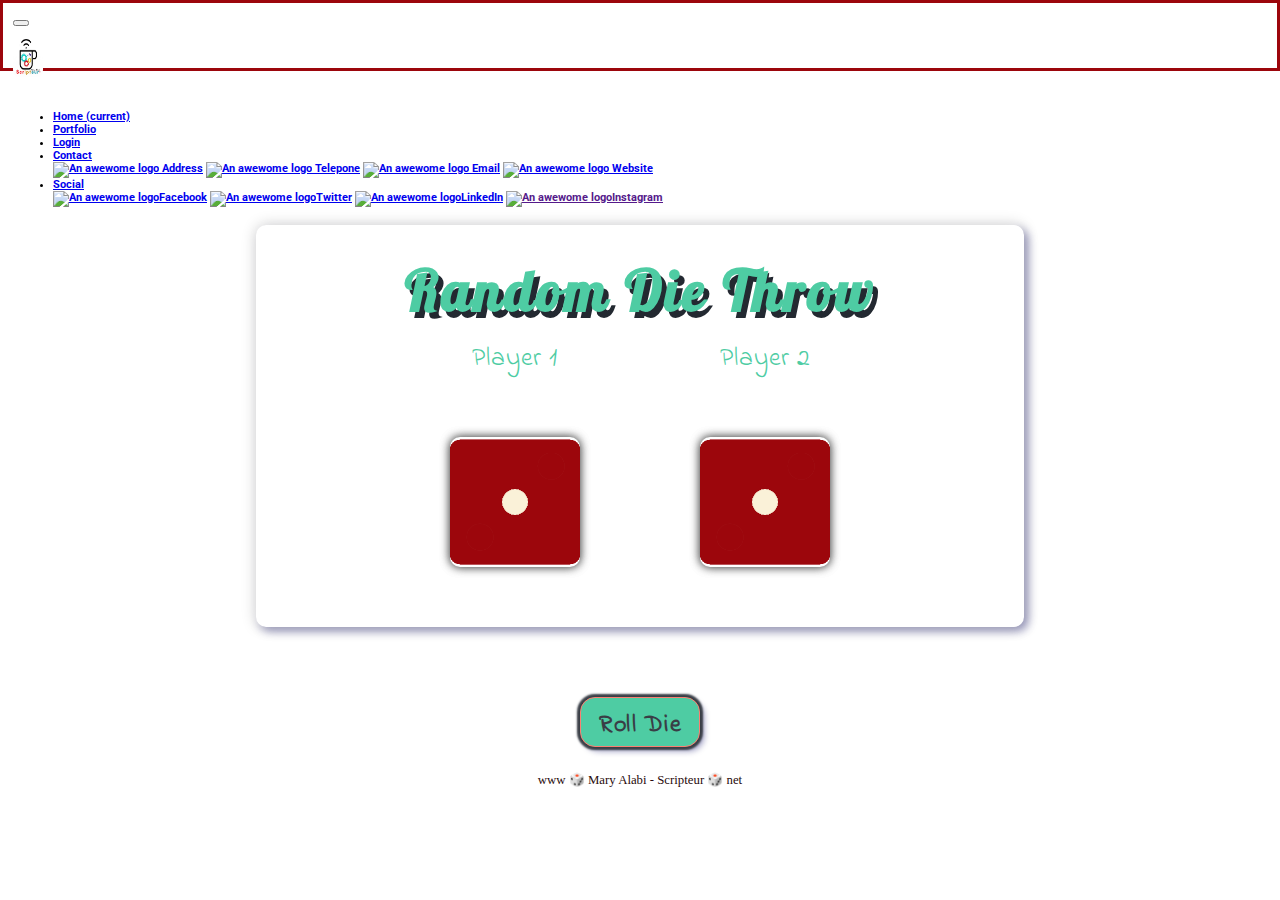
==== dice.html @ eed5584e "this is version one" ====
<!doctype html>
<html>
<head>
  <title>The-Cube</title>
  <meta charset="utf-8">
  <meta name="viewport" content="width=device-width, initial-scale=1, shrink-to-fit=no">
  <link href="https://fonts.googleapis.com/css?family=Indie+Flower|Lobster" rel="stylesheet">
  <link rel="stylesheet" href="https://stackpath.bootstrapcdn.com/bootstrap/4.5.0/css/bootstrap.min.css" integrity="sha384-9aIt2nRpC12Uk9gS9baDl411NQApFmC26EwAOH8WgZl5MYYxFfc+NcPb1dKGj7Sk" crossorigin="anonymous">
  <link href="dice.css" rel="stylesheet" type="text/css">

  <script src="https://code.jquery.com/jquery-3.5.1.js" integrity="sha256-QWo7LDvxbWT2tbbQ97B53yJnYU3WhH/C8ycbRAkjPDc=" crossorigin="anonymous"></script>
  <script src="https://code.jquery.com/jquery-3.5.1.slim.min.js" integrity="sha384-DfXdz2htPH0lsSSs5nCTpuj/zy4C+OGpamoFVy38MVBnE+IbbVYUew+OrCXaRkfj" crossorigin="anonymous"></script>
  <script src="https://cdn.jsdelivr.net/npm/popper.js@1.16.0/dist/umd/popper.min.js" integrity="sha384-Q6E9RHvbIyZFJoft+2mJbHaEWldlvI9IOYy5n3zV9zzTtmI3UksdQRVvoxMfooAo" crossorigin="anonymous"></script>
  <script src="https://stackpath.bootstrapcdn.com/bootstrap/4.5.0/js/bootstrap.min.js" integrity="sha384-OgVRvuATP1z7JjHLkuOU7Xw704+h835Lr+6QL9UvYjZE3Ipu6Tp75j7Bh/kR0JKI" crossorigin="anonymous"></script>
  <script src="https://cdnjs.cloudflare.com/ajax/libs/gsap/3.8.0/gsap.min.js" type="text/javascript"></script>
</head>
<body>
  <header>
      <nav id="navB" class="navB navbar navbar-expand-md navbar-dark bg-dark">
      <button class="navbar-toggler" type="button" data-toggle="collapse"
        data-target="#navbarTogglerDemo02">
        <span class="navbar-toggler-icon"></span>
      </button>
      <div class="collapse navbar-collapse" id="navbarTogglerDemo02">
      <a class="navbar-brand" href="#"><img class="logo2" src="images/Scripteur.gif"
          alt="An awewome logo"></a>
        <h5>
          <ul class="navbar-nav">
            <li class="nav-item active">
              <a class="nav-link ff" href="indexReal.html">Home
                <span class="sr-only">(current)</span> </a>
            </li>
            <li class="nav-item">
              <a class="nav-link ff" href="#">Portfolio</a>
            </li>
            <li class="nav-item">
              <a class="nav-link ff" href="#">Login</a>
            </li>
            <li class="nav-item dropdown ddr">
              <a class="nav-link dropdown-toggle" href="#" id="navbarDropdownMenuLink" role="button" data-toggle="dropdown" aria-haspopup="true" aria-expanded="false">
                Contact
              </a>
              <div class="dropdown-menu" aria-labelledby="navbarDropdownMenuLink">
                <a class="dropdown-item" href="#"> <img class="social" src="images/addy.png" alt="An awewome logo"> Address</a>
                <a class="dropdown-item" href="#"> <img class="social" src="images/telephone.png" alt="An awewome logo"> Telepone</a>
                <a class="dropdown-item" href="#"><img class="social" src="images/mail.png" alt="An awewome logo"> Email</a>
                <a class="dropdown-item" href="#"><img class="social" src="images/webWorld.png" alt="An awewome logo"> Website</a>
              </div>
            </li>
            <li class="nav-item dropdown ddr">
              <a class="nav-link dropdown-toggle" href="#" id="navbarDropdownMenuLink" role="button" data-toggle="dropdown" aria-haspopup="true" aria-expanded="false">
                Social
              </a>
              <div class="dropdown-menu" aria-labelledby="navbarDropdownMenuLink">
                <a class="dropdown-item" href="https://m.facebook.com/mary.alabi.902?ref=bookmarks"><img class="social" src="images/facebook.png" alt="An awewome logo">Facebook</a>
                <a class="dropdown-item" href="https://twitter.com/DataChic2"><img class="social" src="images/twitter.png" alt="An awewome logo">Twitter</a>
                <a class="dropdown-item" href="https://www.linkedin.com/in/mary-alabi-48320964"><img class="social" src="images/lin.png" alt="An awewome logo">LinkedIn</a>
                <a class="dropdown-item" href=""><img class="social" src="images/insta.png" alt="An awewome logo">Instagram</a>
              </div>
            </li>
          </ul>
      </h5>
      </div>
      <!-- <input type="text" value="" width="40px" /> -->
      </nav>
  </header>

  <div class="container">
    <div id="heading">
      <h1> Random Die Throw </h1>
    </div>
      <div id="box1" class="flexcontainer">
          <div class="cont" id="play1">
            <div class="pl">
              <p>Player 1</p>
            </div>
             <div class="scene">
                <div class="cubeFace cub dice player1">
                  <div class="cube-face img front-face rfront">  <img class="face" /> </div>
                  <div class="cube-face img back-face rback">    <img class="face" /> </div>
                  <div class="cube-face img left-face rleft">    <img class="face" /> </div>
                  <div class="cube-face img right-face rright">  <img class="face" /> </div>
                  <div class="cube-face img top-face rtop">      <img class="face" /> </div>
                  <div class="cube-face img bottom-face rbottom"><img class="face" /> </div>
                </div>
              </div>
          </div>
          <br>
          <div class="cont" id="play2">
            <div class="pl">
              <p>Player 2</p>
            </div>
            <div class="scene">
              <div class="cubeFace2 cub dice player2">
                <div class="cube-face img front-face rfront">  <img class="face2" /> </div>
                <div class="cube-face img back-face rback">    <img class="face2" /> </div>
                <div class="cube-face img left-face rleft">    <img class="face2" /> </div>
                <div class="cube-face img right-face rright">  <img class="face2" /> </div>
                <div class="cube-face img top-face rtop">      <img class="face2" /> </div>
                <div class="cube-face img bottom-face rbottom"><img class="face2" /> </div>
              </div>
            </div>
         </div>
     </div>
  </div>

    <div id="roll">
      <button class='button' id="Roll">Roll Die</button>
    </div

 
  <script src="http://cdnjs.cloudflare.com/ajax/libs/gsap/1.18.4/TweenMax.min.js"></script>
  <script src="https://cdnjs.cloudflare.com/ajax/libs/gsap/3.8.0/gsap.min.js" type="text/javascript"></script>
  <script  type="text/javascript" src="dice1.js"></script>
</body>
<footer>
  www 🎲 Mary Alabi - Scripteur 🎲 net
</footer>

</html>
---- dice.css ----
@import url(https://fonts.googleapis.com/css?family=Roboto:400,300,500,700);

/***Main CSS ***/
body{
  margin:0;
  padding:0;
  font-family: 'Roboto', sans-serif;
  background-color: #fffff;
}
h5 {
  font-size: 0.7rem;
}
 #navB{
   position: relative;
   padding: 5px 10px;
   border: 3px solid #9c060c;
   height: 55px;
 }
.navbar-nav{
  text-align:left;
}
/* header{
  margin:0;
  padding:3px;
  height:60px;
  background-color:#9c060c;
  color:white;
  text-align: center;
} */


a img.logo2 {
  width: 30px;
  height: 40px;
  margin-right: 450px;
  margin-top: 10px;
  margin-bottom: 10px;
  border-radius: 7px;
}

h1 {
  margin-top: 20px;
  margin-bottom: 15px;
  font-family: 'Lobster', cursive;
  text-shadow: 5px 6px 0 #232931;
  font-size:3.5rem;
  color: #4ECCA3;
  letter-spacing: 3px
}
p {
  margin: 0;
  padding: 0;
  font-size: 1.6rem;
  color: #4ECCA3;
  font-family: 'Indie Flower', cursive;
  letter-spacing: 1px;
}

.container {
  /* background-color: skyblue; */
  width:60%;
  height: 90%;
  padding-top: 10px;
  border-radius: 10px;
  margin: 12% auto 60px auto;
  text-align: center;
  box-shadow: 0 0 15px rgba(0,0,0,0.2), -4px -4px 8px rgba(256,256,256,1), 4px 4px 10px rgba(0, 0, 100, 0.4);
}

.flexcontainer {
  width: 100%;
  display: flex;
  justify-content: center;
  flex-direction: row;
}
.cont{
  display: flex;
  flex-direction: column;
  justify-content: center;
  align-items: center;
}

.scene{
  /* border-radius: 10px;
  box-shadow: 0px 0px 10px 0px rgba(0,0,0,0.5); */
}

.dice{
  margin:60px 60px;
  width:130px;
  height:130px;
  border-radius: 10px;
  transform-style: preserve-3d;
}

.cube-face {
  width: 130px;
  height: 130px;
  position: absolute;
  border-radius: 10px;
}

.front-face{
  background:red;
  transform:translate3d(0,0,75px);
  box-shadow: 0px 0px 10px 0px rgba(0,0,0,0.5);
  background: url("images/face1.jpg");
  background-size: contain;
}

.back-face{
  background:yellow;
  transform:rotateY(180deg) translate3d(0,0,75px);
    box-shadow: 0px 0px 10px 0px rgba(0,0,0,0.5);
    background: url("images/face6.jpg");
    background-size: contain;
}

.left-face{
  background: orange;
  transform: rotateY(-90deg) translate3d(0, 0, 75px);
    box-shadow: 0px 0px 10px 0px rgba(0,0,0,0.5);
    background: url("images/face3.jpg");
    background-size: contain;
}

.right-face{
  background:lime;
  transform: rotateY(90deg) translate3d(0, 0, 75px);
    box-shadow: 0px 0px 10px 0px rgba(0,0,0,0.5);
    background: url("images/face4.jpg");
    background-size: contain;
}

.top-face {
  background:blue;
  transform: rotateX(90deg) translate3d(0, 0, 75px);
    box-shadow: 0px 0px 10px 0px rgba(0,0,0,0.5);
    background: url("images/face2.jpg");
    background-size: contain;
}

.bottom-face {
  background:magenta;
  transform: rotateX(-90deg) translate3d(0, 0, 75px);
    box-shadow: 0px 0px 10px 0px rgba(0,0,0,0.5);
    background: url("images/face5.jpg");
    background-size: contain;
}

.anime{
  box-shadow: 0 8px 10px 0 white;
  opacity:0.5;
}

footer {
  margin-top: 35px;
  color: #290b0c;
  text-align: center;
  font-family: verdana;
  font-size: 0.8rem;
}

button.button{
  width:120px;
  height: 50px;
  border-radius: 15px;
  transform: translateY(10px);
  border: salmon 1px solid;
  background-color: #4ECCA3;
  padding:10px 1px 8px 2px;
  text-align: center;
  font-weight: bold;
  font-size: 1.5rem;
  color: #393E46;
  font-family: 'Indie Flower', cursive;
  cursor: pointer;
  letter-spacing: 1.5px;
  outline:none;
  margin:0 auto;
  box-shadow: 0 0 2px 3px, -2px -4px 6px rgba(256,256,256,.3), 4px 4px 6px rgba(0, 0, 100, 0.4);
}

.button:hover, .button:active{
  background: #1ed9f9;
  border: none;
}
 .button:active{
  box-shadow: inset 0 0 2px 3px,
              inset 0 0 15px rgba(0, 0, 100, 0.6),
              inset 0 0 10px rgba(256,256,256,1);
  height: 31px;
}
#Roll{
  /* margin: 5px; */
  display:flex;
  justify-content: center;
}

@media (max-width: 375.9px){

  h5 {
    font-size: 0.5rem;
  }

  h1 {
    margin-top:50px ;
    font-size: 1.5rem;
    margin-bottom: 15px;
    text-shadow: 3px 4px 2px #232931;
    letter-spacing: 3px
  }

  header{
    margin:0;
    height:40px;
  }

  header h3 {
    margin: 2px;
    font-weight: 300;
  }

  p {
    font-size: 1rem;
  }

  .container {
    width:85%;
    height: 90%;
    margin:165px auto 50px auto;
    box-shadow: 0 4px 6px rgba(0, 0, 100, 0.4);
  }

  .dice{
    margin:40px 20px;
    width:80px;
    height:80px;
    border-radius: 10px;
    transform-style: preserve-3d;
  }

  .cube-face {
    width: 80px;
    height: 80px;
    position: absolute;
    border-radius: 10px;
  }

  footer {
    font-size: 0.6rem;
    margin-top: 225px;
 }
 button.button{
   width:85px;
   height: 40px;
   border-radius: 8px;
   transform: translateY(23px);
   border: salmon 1.5px solid;
   background-color: #4ECCA3;
   border-style: outset;
   padding: 1px auto 5px auto;
   text-align: center;
   font-weight: bold;
   font-size: 1rem;
   color: #393E46;
   font-family: 'Indie Flower', cursive;
   cursor: pointer;
 }
}

 @media (min-width: 376px) and (max-width: 767.98px) {

   h1 {
     margin-top:30px ;
     font-size:2.8rem;
     margin-bottom: 15px;
     text-shadow: 3px 4px 2px #232931;
     letter-spacing: 3px
   }

   p {
     font-size: 1.4rem;
   }

   .container {
     width:80%;
     height: 90%;
     margin:150px auto 95px auto;
     box-shadow: 0 4px 6px rgba(0, 0, 100, 0.4);
   }

   .dice {
     margin:30px 40px 60px 40px;
     width: 100px;
     height: 100px;

   }
   .cube-face {
     width: 100px;
     height: 100px;

   }

   footer {
     font-size: 0.8rem;
     margin-top: 60px;
     margin-bottom: 10px
  }
  .button{
    width:90px;
    height: 25px;
    border-radius: 8px;
    transform: translateY(23px);
    border: salmon 1.5px solid;
    background-color: #4ECCA3;
    border-style: outset;
    padding: 1px auto 5px auto;
    text-align: center;
    font-weight: bold;
    font-size: 1rem;
    color: #393E46;
    font-family: 'Indie Flower', cursive;
    cursor: pointer;
    margin: 0 auto;
  }
}

 @media (min-width: 768px) and (max-width: 940.98px) {
   .container {
     width:70%;
     height: 90%;
     margin:50px auto 20px auto;
     text-align: center;
     box-shadow: 0 4px 10px rgba(0, 0, 100, 0.4);
   }

   h1 {
     margin-top: 35px ;
     margin-bottom: 15px;
     font-size: 3rem;
   }

   .dice {
     margin:30px 60px 90px 60px;
     width:100px;
     height:100px;
     border-radius: 10px;
     transform-style: preserve-3d;

   }
   .cube-face {
     width: 100px;
     height: 100px;

   }

   p {
     font-size: 1.6rem;
   }

  .button{
     width:110px;
     height: 30px;
     border-radius: 10px;
     transform: translateY(15px);
     border: salmon 1px solid;
     font-size: 1.4rem;
   }

   footer {
     margin-top: 6%;
   }
 }


 @media (min-width: 942px) and (max-width: 1199.98px) {

   /* .container {
     width:80%;
     height: 90%;
     margin:60px auto 20px auto;
     text-align: center;
     box-shadow: 0 4px 10px rgba(0, 0, 100, 0.4);
   } */

   h1 {
     margin-top: 35px ;
     margin-bottom: 15px;
     font-size: 3.3rem;
   }

   .dice {
     margin:30px 50px 50px 50px;
   }

   p {
     font-size: 1.7rem;
   }

  .button{
     width:100px;
     height: 30px;
     border-radius: 10px;
     transform: translateY(15px);
     border: salmon 1px solid;
     font-size: 1.3rem;
   }

   footer {
     margin-top: 4.5%;
   }
 }
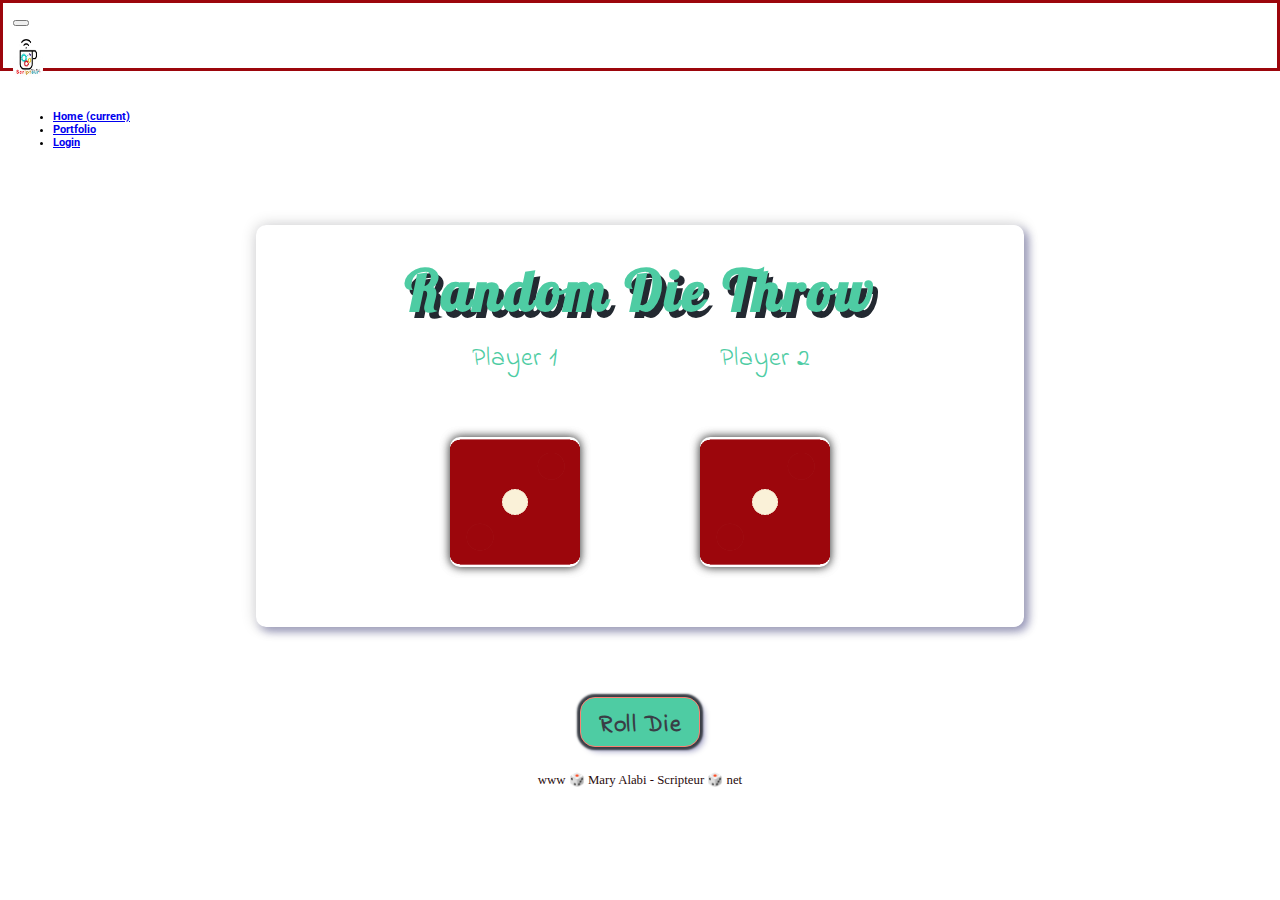
==== commit e63f81d1: "this is version one" ====
--- a/dice.html
+++ b/dice.html
@@ -27,16 +27,16 @@
         <h5>
           <ul class="navbar-nav">
             <li class="nav-item active">
-              <a class="nav-link ff" href="indexReal.html">Home
+              <a class="nav-link ff" href="https://mary-alabi-app.herokuapp.com">Home
                 <span class="sr-only">(current)</span> </a>
             </li>
             <li class="nav-item">
-              <a class="nav-link ff" href="#">Portfolio</a>
+              <a class="nav-link ff" href="https://mary-alabi-app.herokuapp.com/#projects">Portfolio</a>
             </li>
             <li class="nav-item">
               <a class="nav-link ff" href="#">Login</a>
             </li>
-            <li class="nav-item dropdown ddr">
+            <!-- <li class="nav-item dropdown ddr">
               <a class="nav-link dropdown-toggle" href="#" id="navbarDropdownMenuLink" role="button" data-toggle="dropdown" aria-haspopup="true" aria-expanded="false">
                 Contact
               </a>
@@ -57,7 +57,7 @@
                 <a class="dropdown-item" href="https://www.linkedin.com/in/mary-alabi-48320964"><img class="social" src="images/lin.png" alt="An awewome logo">LinkedIn</a>
                 <a class="dropdown-item" href=""><img class="social" src="images/insta.png" alt="An awewome logo">Instagram</a>
               </div>
-            </li>
+            </li> -->
           </ul>
       </h5>
       </div>
